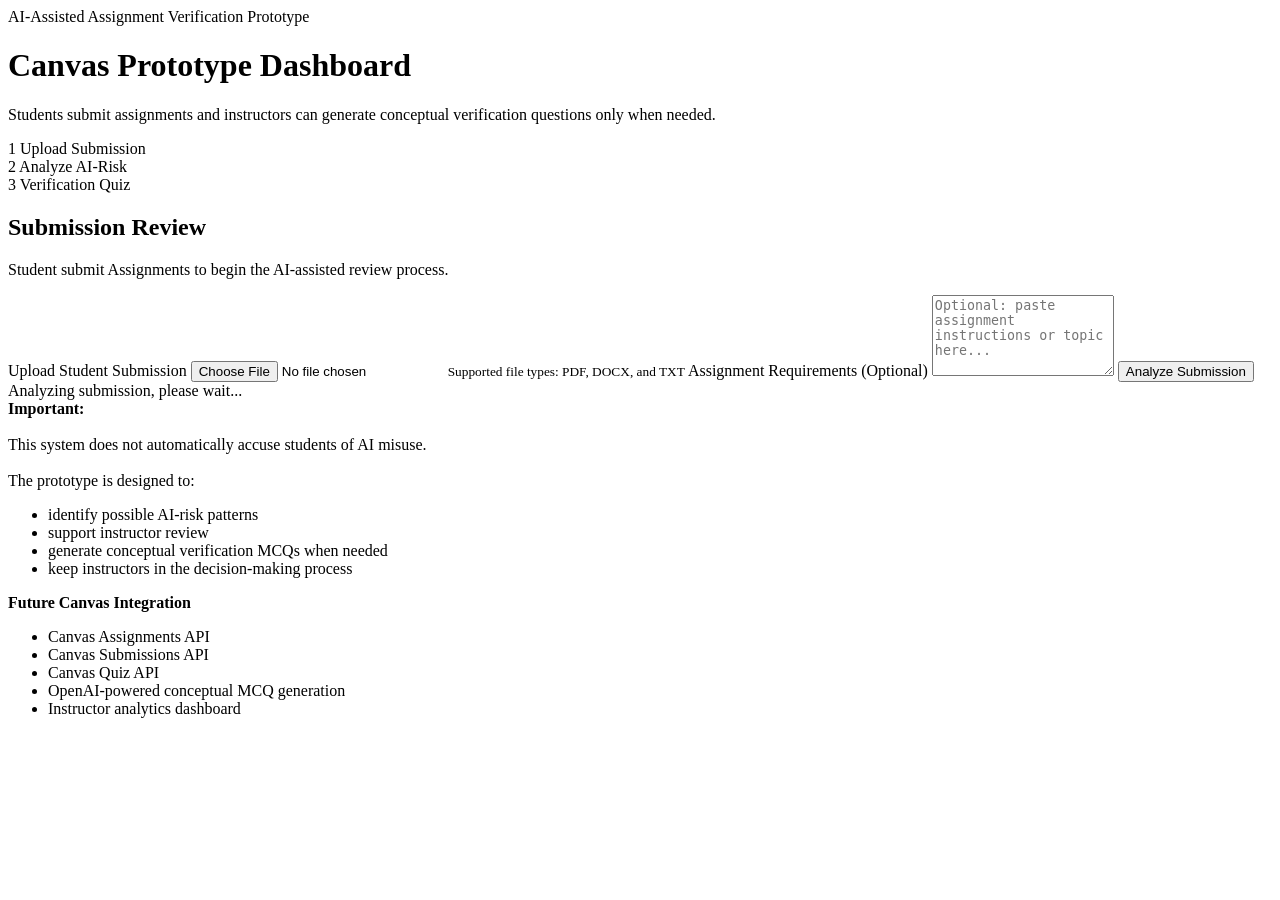
==== prototype/viva-ai-prototype/templates/index.html @ 69293fc6 "Add files via upload" ====
<!DOCTYPE html>
<html lang="en">

<head>

    <meta charset="UTF-8">
    <meta name="viewport" content="width=device-width, initial-scale=1.0">

    <title>VIVA-AI Instructor Dashboard</title>

    <link rel="stylesheet"
          href="{{ url_for('static', filename='style.css') }}">

</head>

<body>

    <div class="page-header">

        <div class="header-badge">
            AI-Assisted Assignment Verification Prototype
        </div>

        <h1>Canvas Prototype Dashboard</h1>

        <p>
            Students submit assignments and instructors can generate
            conceptual verification questions only when needed.
        </p>

    </div>

    <div class="workflow-container">

        <div class="workflow-step active-step">
            <span>1</span>
            Upload Submission
        </div>

        <div class="workflow-step">
            <span>2</span>
            Analyze AI-Risk
        </div>

        <div class="workflow-step">
            <span>3</span>
            Verification Quiz
        </div>

    </div>

    <div class="container">

        <div class="card-header">

            <h2>Submission Review</h2>

            <p>
                Student submit Assignments to begin the AI-assisted review process.
            </p>

        </div>

        <form method="POST"
              enctype="multipart/form-data"
              onsubmit="showLoading()">

            <label>
                Upload Student Submission
            </label>

            <input type="file"
                   name="submission_file"
                   accept=".pdf,.docx,.txt"
                   required>

            <small>
                Supported file types:
                PDF, DOCX, and TXT
            </small>

            <label>
                Assignment Requirements
                <span class="optional">(Optional)</span>
            </label>

            <textarea name="assignment"
                      rows="5"
                      placeholder="Optional: paste assignment instructions or topic here..."></textarea>

            <button type="submit">
                Analyze Submission
            </button>

            <div id="loading" class="loading">
                <span class="spinner"></span>
                Analyzing submission, please wait...
            </div>

        </form>

        <div class="info-box">

            <strong>Important:</strong><br><br>

            This system does not automatically accuse students of AI misuse.

            <br><br>

            The prototype is designed to:

            <ul>
                <li>identify possible AI-risk patterns</li>
                <li>support instructor review</li>
                <li>generate conceptual verification MCQs when needed</li>
                <li>keep instructors in the decision-making process</li>
            </ul>

        </div>

        <div class="future-box">

            <strong>Future Canvas Integration</strong>

            <ul>
                <li>Canvas Assignments API</li>
                <li>Canvas Submissions API</li>
                <li>Canvas Quiz API</li>
                <li>OpenAI-powered conceptual MCQ generation</li>
                <li>Instructor analytics dashboard</li>
            </ul>

        </div>

    </div>

    <script>

        function showLoading() {

            document.getElementById("loading").style.display = "block";

        }

    </script>

</body>

</html>
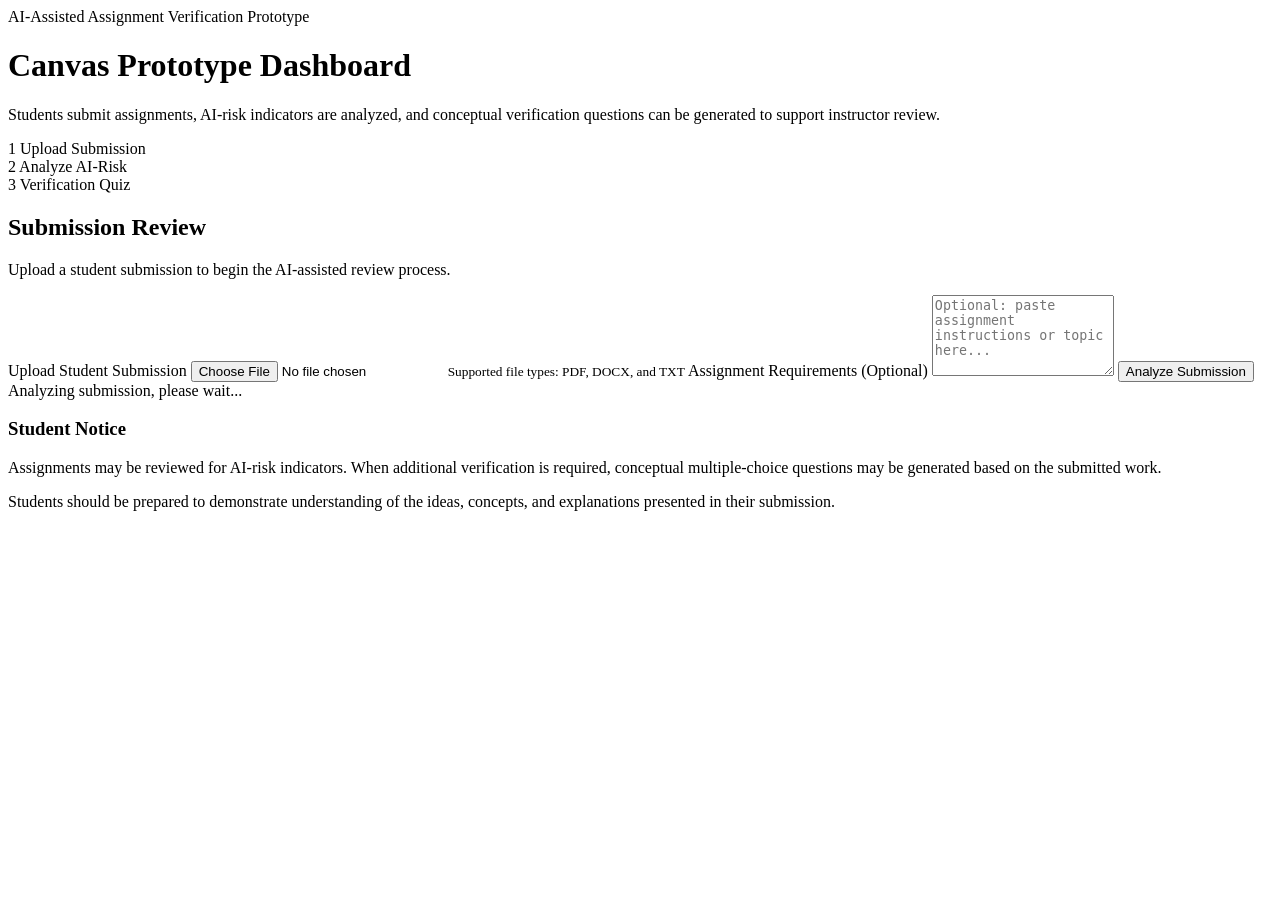
==== commit c64ff9dc: "Add files via upload" ====
--- a/prototype/viva-ai-prototype/templates/index.html
+++ b/prototype/viva-ai-prototype/templates/index.html
@@ -2,21 +2,15 @@
 <html lang="en">
 
 <head>
-
     <meta charset="UTF-8">
     <meta name="viewport" content="width=device-width, initial-scale=1.0">
-
     <title>VIVA-AI Instructor Dashboard</title>
-
-    <link rel="stylesheet"
-          href="{{ url_for('static', filename='style.css') }}">
-
+    <link rel="stylesheet" href="{{ url_for('static', filename='style.css') }}">
 </head>
 
 <body>
 
     <div class="page-header">
-
         <div class="header-badge">
             AI-Assisted Assignment Verification Prototype
         </div>
@@ -24,14 +18,12 @@
         <h1>Canvas Prototype Dashboard</h1>
 
         <p>
-            Students submit assignments and instructors can generate
-            conceptual verification questions only when needed.
+            Students submit assignments, AI-risk indicators are analyzed, and
+            conceptual verification questions can be generated to support instructor review.
         </p>
-
     </div>
 
     <div class="workflow-container">
-
         <div class="workflow-step active-step">
             <span>1</span>
             Upload Submission
@@ -46,37 +38,26 @@
             <span>3</span>
             Verification Quiz
         </div>
-
     </div>
 
     <div class="container">
-
         <div class="card-header">
-
             <h2>Submission Review</h2>
 
             <p>
-                Student submit Assignments to begin the AI-assisted review process.
+                Upload a student submission to begin the AI-assisted review process.
             </p>
-
         </div>
 
-        <form method="POST"
-              enctype="multipart/form-data"
-              onsubmit="showLoading()">
-
+        <form method="POST" enctype="multipart/form-data" onsubmit="showLoading()">
             <label>
                 Upload Student Submission
             </label>
 
-            <input type="file"
-                   name="submission_file"
-                   accept=".pdf,.docx,.txt"
-                   required>
+            <input type="file" name="submission_file" accept=".pdf,.docx,.txt" required>
 
             <small>
-                Supported file types:
-                PDF, DOCX, and TXT
+                Supported file types: PDF, DOCX, and TXT
             </small>
 
             <label>
@@ -96,52 +77,30 @@
                 <span class="spinner"></span>
                 Analyzing submission, please wait...
             </div>
+        </form>
+    </div>
 
-        </form>
+    <div class="review-layout">
+        <div class="student-notice">
+            <h3>Student Notice</h3>
 
-        <div class="info-box">
+            <p>
+                Assignments may be reviewed for AI-risk indicators. When additional
+                verification is required, conceptual multiple-choice questions may be
+                generated based on the submitted work.
+            </p>
 
-            <strong>Important:</strong><br><br>
-
-            This system does not automatically accuse students of AI misuse.
-
-            <br><br>
-
-            The prototype is designed to:
-
-            <ul>
-                <li>identify possible AI-risk patterns</li>
-                <li>support instructor review</li>
-                <li>generate conceptual verification MCQs when needed</li>
-                <li>keep instructors in the decision-making process</li>
-            </ul>
-
+            <p>
+                Students should be prepared to demonstrate understanding of the ideas,
+                concepts, and explanations presented in their submission.
+            </p>
         </div>
-
-        <div class="future-box">
-
-            <strong>Future Canvas Integration</strong>
-
-            <ul>
-                <li>Canvas Assignments API</li>
-                <li>Canvas Submissions API</li>
-                <li>Canvas Quiz API</li>
-                <li>OpenAI-powered conceptual MCQ generation</li>
-                <li>Instructor analytics dashboard</li>
-            </ul>
-
-        </div>
-
     </div>
 
     <script>
-
         function showLoading() {
-
             document.getElementById("loading").style.display = "block";
-
         }
-
     </script>
 
 </body>
